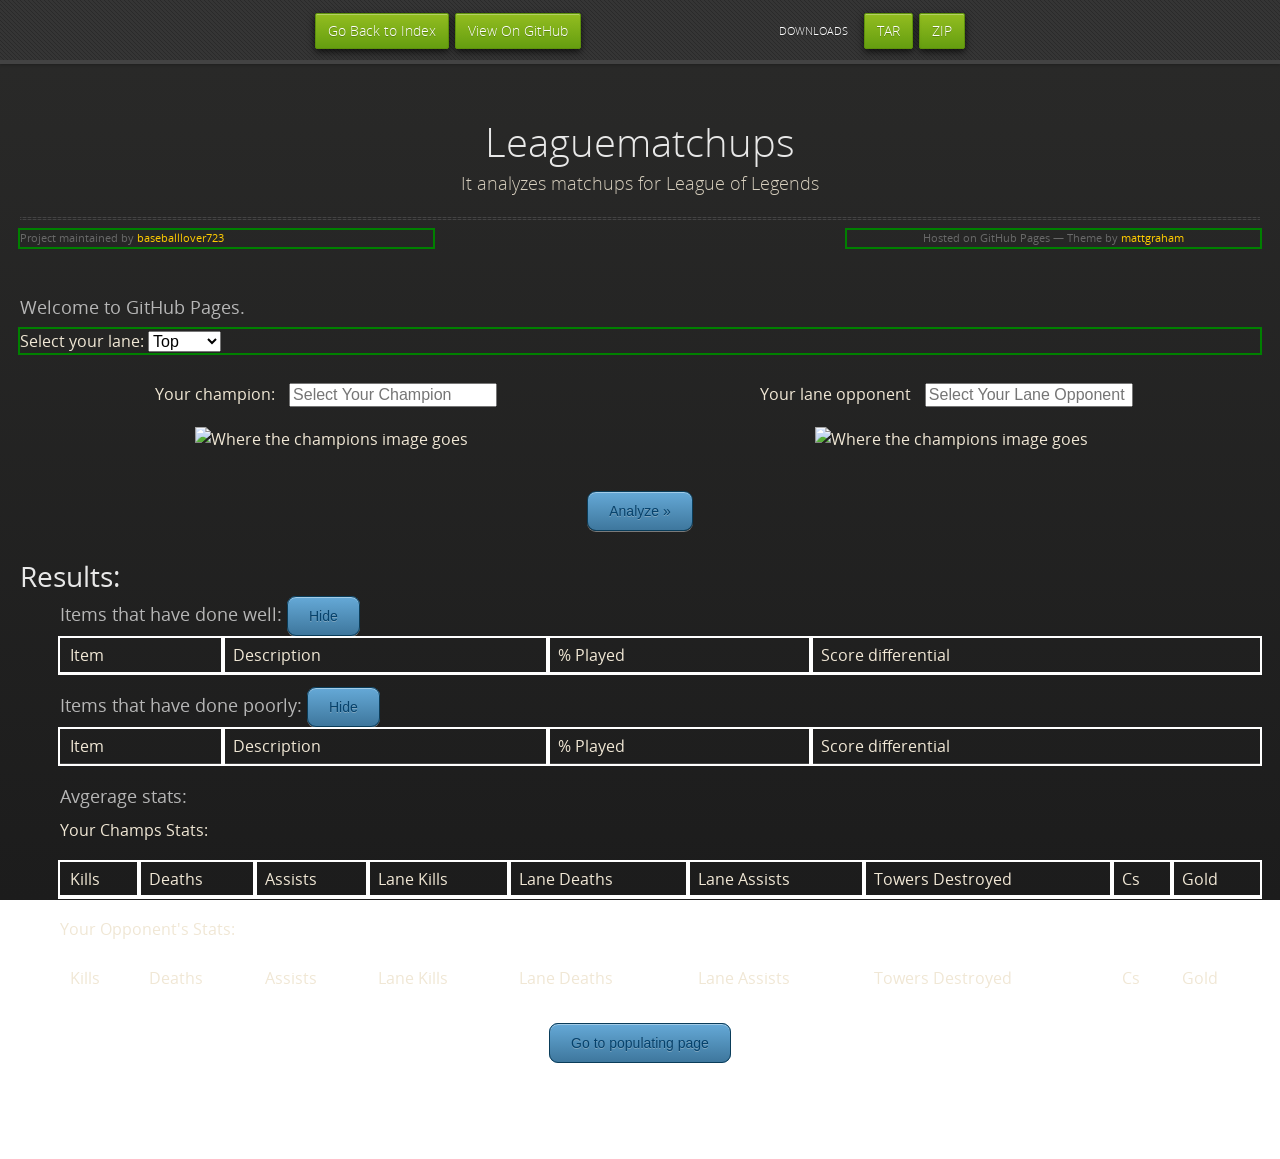
==== index.html @ 83f0a3db "i hate github sometimes" ====
<!DOCTYPE html>
<html>
<head lang="en">

    <meta charset="utf-8">
    <meta http-equiv="X-UA-Compatible" content="chrome=1">
    <title>Leaguematchups by baseballlover723</title>
    <link rel="stylesheet" href="stylesheets/styles.css">
    <link rel="stylesheet" href="stylesheets/pygment_trac.css">
    <script src="https://ajax.googleapis.com/ajax/libs/jquery/1.7.1/jquery.min.js"></script>
    <script src="javascripts/respond.js"></script>
    <!--[if lt IE 9]>
    <script src="//html5shiv.googlecode.com/svn/trunk/html5.js"></script>
    <![endif]-->
    <!--[if lt IE 8]>
    <link rel="stylesheet" href="stylesheets/ie.css">
    <![endif]-->
    <meta name="viewport" content="width=device-width, initial-scale=1, user-scalable=no">

    <script src="https://da7xgjtj801h2.cloudfront.net/2014.1.318/js/kendo.all.min.js"></script>
    <link rel="stylesheet" href="http://cdn.kendostatic.com/2014.1.318/styles/kendo.common.min.css">
    <link rel="stylesheet" href="http://cdn.kendostatic.com/2014.1.318/styles/kendo.default.min.css">
    <link rel="stylesheet" href="http://cdn.kendostatic.com/2014.1.318/styles/kendo.dataviz.min.css">
    <link rel="stylesheet" href="http://cdn.kendostatic.com/2014.1.318/styles/kendo.dataviz.default.min.css">

    <script src="https://cdnjs.cloudflare.com/ajax/libs/underscore.js/1.8.3/underscore-min.js"></script>

    <link rel="stylesheet" href="stylesheets/all.css">
    <link rel="stylesheet" href="stylesheets/index.css">
    <script src="index.js"></script>
<body>
<div id="header">
    <nav>
        <li class="fork"><a href="index.php">Go Back to Index</a></li>
        <li class="fork"><a href="https://github.com/baseballlover723/LeagueMatchups">View On GitHub</a></li>
        <li class="downloads"><a href="https://github.com/baseballlover723/LeagueMatchups/zipball/master">ZIP</a></li>
        <li class="downloads"><a href="https://github.com/baseballlover723/LeagueMatchups/tarball/master">TAR</a></li>
        <li class="title">DOWNLOADS</li>
    </nav>
</div>
<!-- end header -->'

<div class="wrapper">
    <section>
        <div id="title">
            <h1>Leaguematchups</h1>

            <p>It analyzes matchups for League of Legends</p>
            <hr>
            <span class="credits left">Project maintained by <a href="https://github.com/baseballlover723">baseballlover723</a></span>
            <span class="credits right">Hosted on GitHub Pages &mdash; Theme by <a
              href="https://twitter.com/michigangraham">mattgraham</a></span>
        </div>

        <h3>Welcome to GitHub Pages.</h3>

        <div id="lane-selector-box">
            <p>Select your lane:
                <select id="lane-selector" onchange="changeLane()">
                    <option value="top">Top</option>
                    <option value="mid">Middle</option>
                    <option value="bot">Bottom</option>
                </select>
            </p>
        </div>
        <div id="input-champ-box">
            <form id="inputs">
                <div id="bot-inputs">
                    <p id="inputM1" class="float-left">Your Marksman: <input id="inputChampM1" placeholder="Select Your Marksmen"/>
                        <br/>
                        <span class="goLeft"><br/><br/><input type="radio" name="isADC" , value="true"/>I'm the Marksman</span>
                        <img id="imgM1" alt="Where the champions image goes"
                             src="http://upload.wikimedia.org/wikipedia/commons/2/25/Icon-round-Question_mark.jpg" width="120px" height="120px"/>
                    </p>
                    <p id="inputM2" class="float-right">Your Opponent's Marksman: <input id="inputChampM2" placeholder="Select Your Opponent's Marksmen"/>
                        <br/><img id="imgM2" alt="Where the champions image goes"
                                  src="http://upload.wikimedia.org/wikipedia/commons/2/25/Icon-round-Question_mark.jpg" width="120px" height="120px"/>
                    </p>
                    <p id="inputS1" class="float-left">&nbsp;&nbsp;&nbsp;&nbsp;Your Support: <input id="inputChampS1" placeholder="Select Your Support"/>
                        <br/>
                        <span class="goLeft"><br/><br/><input type="radio" name="isADC" , value="false"/>I'm the Support</span>
                        <img id="imgS1" alt="Where the champions image goes"
                             src="http://upload.wikimedia.org/wikipedia/commons/2/25/Icon-round-Question_mark.jpg" width="120px" height="120px"/>
                    </p>
                    <p id="inputS2" class="float-right">&nbsp;&nbsp;&nbsp;&nbsp;&nbsp;Your Opponent's Support: <input id="inputChampS2"
                                                                                                                      placeholder="Select Your Opponent's Support"/>
                        <br/><img id="imgS2" alt="Where the champions image goes"
                                  src="http://upload.wikimedia.org/wikipedia/commons/2/25/Icon-round-Question_mark.jpg" width="120px" height="120px"/>
                    </p>
                </div>
                <div id="solo-inputs">
                    <p id="inputP1" class="float-left">Your champion: <input id="inputChamp1" placeholder="Select Your Champion"/>
                        <br/><img id="imgP1" alt="Where the champions image goes"
                                  src="http://upload.wikimedia.org/wikipedia/commons/2/25/Icon-round-Question_mark.jpg" width="120px" height="120px"/>
                    </p>
                    <p id="inputP2" class="float-right">Your lane opponent <input id="inputChamp2" placeholder="Select Your Lane Opponent"/>
                        <br/><img id="imgP2" alt="Where the champions image goes"
                                  src="http://upload.wikimedia.org/wikipedia/commons/2/25/Icon-round-Question_mark.jpg" width="120px" height="120px"/>
                    </p>
                </div>

                <p class="submit-button">
                    <input type="submit" class="button" value="Analyze »">
                </p>
            </form>
        </div>
        <div id="results">
            <h1>Results:</h1>
            <ol>
                <h3 id="analyzeError" class="error"></h3>

                <h3>Items that have done well: <span id="item-results-button" class="button">Hide</span></h3>

                <div id="item-results">
                    <table id="item-results-table">
                        <tr>
                            <td>Item</td>
                            <td>Description</td>
                            <td>% Played</td>
                            <td>Score differential</td>
                        </tr>
                    </table>
                </div>
                <h3>Items that have done poorly: <span id="bad-item-results-button" class="button">Hide</span></h3>

                <div id="bad-item-results">
                    <table id="bad-item-results-table">
                        <tr>
                            <td>Item</td>
                            <td>Description</td>
                            <td>% Played</td>
                            <td>Score differential</td>
                        </tr>
                    </table>
                </div>

                <h3>Avgerage stats<span id="numbOfMatches"></span>:</h3>

                <div class="solo-table">
                    <p id="champ1Label">Your Champs Stats:</p>
                    <table>
                        <tr>
                            <td>Kills</td>
                            <td>Deaths</td>
                            <td>Assists</td>
                            <td>Lane Kills</td>
                            <td>Lane Deaths</td>
                            <td>Lane Assists</td>
                            <td>Towers Destroyed</td>
                            <td>Cs</td>
                            <td>Gold</td>
                        </tr>
                        <tr id="champ1StatsLine">
                        </tr>
                    </table>
                </div>
                <div class="solo-table">
                    <p id="champ2Label">Your Opponent's Stats:</p>
                    <table>
                        <tr>
                            <td>Kills</td>
                            <td>Deaths</td>
                            <td>Assists</td>
                            <td>Lane Kills</td>
                            <td>Lane Deaths</td>
                            <td>Lane Assists</td>
                            <td>Towers Destroyed</td>
                            <td>Cs</td>
                            <td>Gold</td>
                        </tr>
                        <tr id="champ2StatsLine">
                        </tr>
                    </table>
                </div>
                <div class="bot-table">
                    <p id="champ3Label">Opponent's Marksman Stats:</p>
                    <table>
                        <tr>
                            <td>Kills</td>
                            <td>Deaths</td>
                            <td>Assists</td>
                            <td>Lane Kills</td>
                            <td>Lane Deaths</td>
                            <td>Lane Assists</td>
                            <td>Towers Destroyed</td>
                            <td>Cs</td>
                            <td>Gold</td>
                        </tr>
                        <tr id="champ3StatsLine">
                        </tr>
                    </table>
                </div>
                <div class="bot-table">
                    <p id="champ4Label">Opponent's Support Stats:</p>
                    <table>
                        <tr>
                            <td>Kills</td>
                            <td>Deaths</td>
                            <td>Assists</td>
                            <td>Lane Kills</td>
                            <td>Lane Deaths</td>
                            <td>Lane Assists</td>
                            <td>Towers Destroyed</td>
                            <td>Cs</td>
                            <td>Gold</td>
                        </tr>
                        <tr id="champ4StatsLine">
                        </tr>
                    </table>
                </div>
            </ol>
        </div>
        <!--<a href='result.php' class='button'>Get Results</a>-->
        <div class="row">
            <a href="populate.html" class='button'>Go to populating page</a>
        </div>
        <!--[if !IE]>
        <script>fixScale(document);</script><![endif]-->
    </section>
</div>
</body>
</html>
---- stylesheets/styles.css ----
@font-face {
  font-family: 'OpenSansLight';
  src: url("../fonts/OpenSans-Light-webfont.eot");
  src: url("../fonts/OpenSans-Light-webfont.eot?#iefix") format("embedded-opentype"), url("../fonts/OpenSans-Light-webfont.woff") format("woff"), url("../fonts/OpenSans-Light-webfont.ttf") format("truetype"), url("../fonts/OpenSans-Light-webfont.svg#OpenSansLight") format("svg");
  font-weight: normal;
  font-style: normal;
}

@font-face {
  font-family: 'OpenSansLightItalic';
  src: url("../fonts/OpenSans-LightItalic-webfont.eot");
  src: url("../fonts/OpenSans-LightItalic-webfont.eot?#iefix") format("embedded-opentype"), url("../fonts/OpenSans-LightItalic-webfont.woff") format("woff"), url("../fonts/OpenSans-LightItalic-webfont.ttf") format("truetype"), url("../fonts/OpenSans-LightItalic-webfont.svg#OpenSansLightItalic") format("svg");
  font-weight: normal;
  font-style: normal;
}

@font-face {
  font-family: 'OpenSansRegular';
  src: url("../fonts/OpenSans-Regular-webfont.eot");
  src: url("../fonts/OpenSans-Regular-webfont.eot?#iefix") format("embedded-opentype"), url("../fonts/OpenSans-Regular-webfont.woff") format("woff"), url("../fonts/OpenSans-Regular-webfont.ttf") format("truetype"), url("../fonts/OpenSans-Regular-webfont.svg#OpenSansRegular") format("svg");
  font-weight: normal;
  font-style: normal;
  -webkit-font-smoothing: antialiased;
}

@font-face {
  font-family: 'OpenSansItalic';
  src: url("../fonts/OpenSans-Italic-webfont.eot");
  src: url("../fonts/OpenSans-Italic-webfont.eot?#iefix") format("embedded-opentype"), url("../fonts/OpenSans-Italic-webfont.woff") format("woff"), url("../fonts/OpenSans-Italic-webfont.ttf") format("truetype"), url("../fonts/OpenSans-Italic-webfont.svg#OpenSansItalic") format("svg");
  font-weight: normal;
  font-style: normal;
  -webkit-font-smoothing: antialiased;
}

@font-face {
  font-family: 'OpenSansSemibold';
  src: url("../fonts/OpenSans-Semibold-webfont.eot");
  src: url("../fonts/OpenSans-Semibold-webfont.eot?#iefix") format("embedded-opentype"), url("../fonts/OpenSans-Semibold-webfont.woff") format("woff"), url("../fonts/OpenSans-Semibold-webfont.ttf") format("truetype"), url("../fonts/OpenSans-Semibold-webfont.svg#OpenSansSemibold") format("svg");
  font-weight: normal;
  font-style: normal;
  -webkit-font-smoothing: antialiased;
}

@font-face {
  font-family: 'OpenSansSemiboldItalic';
  src: url("../fonts/OpenSans-SemiboldItalic-webfont.eot");
  src: url("../fonts/OpenSans-SemiboldItalic-webfont.eot?#iefix") format("embedded-opentype"), url("../fonts/OpenSans-SemiboldItalic-webfont.woff") format("woff"), url("../fonts/OpenSans-SemiboldItalic-webfont.ttf") format("truetype"), url("../fonts/OpenSans-SemiboldItalic-webfont.svg#OpenSansSemiboldItalic") format("svg");
  font-weight: normal;
  font-style: normal;
  -webkit-font-smoothing: antialiased;
}

@font-face {
  font-family: 'OpenSansBold';
  src: url("../fonts/OpenSans-Bold-webfont.eot");
  src: url("../fonts/OpenSans-Bold-webfont.eot?#iefix") format("embedded-opentype"), url("../fonts/OpenSans-Bold-webfont.woff") format("woff"), url("../fonts/OpenSans-Bold-webfont.ttf") format("truetype"), url("../fonts/OpenSans-Bold-webfont.svg#OpenSansBold") format("svg");
  font-weight: normal;
  font-style: normal;
  -webkit-font-smoothing: antialiased;
}

@font-face {
  font-family: 'OpenSansBoldItalic';
  src: url("../fonts/OpenSans-BoldItalic-webfont.eot");
  src: url("../fonts/OpenSans-BoldItalic-webfont.eot?#iefix") format("embedded-opentype"), url("../fonts/OpenSans-BoldItalic-webfont.woff") format("woff"), url("../fonts/OpenSans-BoldItalic-webfont.ttf") format("truetype"), url("../fonts/OpenSans-BoldItalic-webfont.svg#OpenSansBoldItalic") format("svg");
  font-weight: normal;
  font-style: normal;
  -webkit-font-smoothing: antialiased;
}

/* normalize.css 2012-02-07T12:37 UTC - https://github.com/necolas/normalize.css */
/* =============================================================================
   HTML5 display definitions
   ========================================================================== */
/*
 * Corrects block display not defined in IE6/7/8/9 & FF3
 */
article,
aside,
details,
figcaption,
figure,
footer,
header,
hgroup,
nav,
section,
summary {
  display: block;
}

/*
 * Corrects inline-block display not defined in IE6/7/8/9 & FF3
 */
audio,
canvas,
video {
  display: inline-block;
  *display: inline;
  *zoom: 1;
}

/*
 * Prevents modern browsers from displaying 'audio' without controls
 */
audio:not([controls]) {
  display: none;
}

/*
 * Addresses styling for 'hidden' attribute not present in IE7/8/9, FF3, S4
 * Known issue: no IE6 support
 */
[hidden] {
  display: none;
}

/* =============================================================================
   Base
   ========================================================================== */
/*
 * 1. Corrects text resizing oddly in IE6/7 when body font-size is set using em units
 *    http://clagnut.com/blog/348/#c790
 * 2. Prevents iOS text size adjust after orientation change, without disabling user zoom
 *    www.456bereastreet.com/archive/201012/controlling_text_size_in_safari_for_ios_without_disabling_user_zoom/
 */
html {
  font-size: 100%;
  /* 1 */
  -webkit-text-size-adjust: 100%;
  /* 2 */
  -ms-text-size-adjust: 100%;
  /* 2 */
}

/*
 * Addresses font-family inconsistency between 'textarea' and other form elements.
 */
html,
button,
input,
select,
textarea {
  font-family: sans-serif;
}

/*
 * Addresses margins handled incorrectly in IE6/7
 */
body {
  margin: 0;
}

/* =============================================================================
   Links
   ========================================================================== */
/*
 * Addresses outline displayed oddly in Chrome
 */
a:focus {
  outline: thin dotted;
}

/*
 * Improves readability when focused and also mouse hovered in all browsers
 * people.opera.com/patrickl/experiments/keyboard/test
 */
a:hover,
a:active {
  outline: 0;
}

/* =============================================================================
   Typography
   ========================================================================== */
/*
 * Addresses font sizes and margins set differently in IE6/7
 * Addresses font sizes within 'section' and 'article' in FF4+, Chrome, S5
 */
h1 {
  font-size: 2em;
  margin: 0.67em 0;
}

h2 {
  font-size: 1.5em;
  margin: 0.83em 0;
}

h3 {
  font-size: 1.17em;
  margin: 1em 0;
}

h4 {
  font-size: 1em;
  margin: 1.33em 0;
}

h5 {
  font-size: 0.83em;
  margin: 1.67em 0;
}

h6 {
  font-size: 0.75em;
  margin: 2.33em 0;
}

/*
 * Addresses styling not present in IE7/8/9, S5, Chrome
 */
abbr[title] {
  border-bottom: 1px dotted;
}

/*
 * Addresses style set to 'bolder' in FF3+, S4/5, Chrome
*/
b,
strong {
  font-weight: bold;
}

blockquote {
  margin: 1em 40px;
}

/*
 * Addresses styling not present in S5, Chrome
 */
dfn {
  font-style: italic;
}

/*
 * Addresses styling not present in IE6/7/8/9
 */
mark {
  background: #ff0;
  color: #000;
}

/*
 * Addresses margins set differently in IE6/7
 */
p,
pre {
  margin: 1em 0;
}

/*
 * Corrects font family set oddly in IE6, S4/5, Chrome
 * en.wikipedia.org/wiki/User:Davidgothberg/Test59
 */
pre,
code,
kbd,
samp {
  font-family: monospace, serif;
  _font-family: 'courier new', monospace;
  font-size: 1em;
}

/*
 * 1. Addresses CSS quotes not supported in IE6/7
 * 2. Addresses quote property not supported in S4
 */
/* 1 */
q {
  quotes: none;
}

/* 2 */
q:before,
q:after {
  content: '';
  content: none;
}

small {
  font-size: 75%;
}

/*
 * Prevents sub and sup affecting line-height in all browsers
 * gist.github.com/413930
 */
sub,
sup {
  font-size: 75%;
  line-height: 0;
  position: relative;
  vertical-align: baseline;
}

sup {
  top: -0.5em;
}

sub {
  bottom: -0.25em;
}

/* =============================================================================
   Lists
   ========================================================================== */
/*
 * Addresses margins set differently in IE6/7
 */
dl,
menu,
ol,
ul {
  margin: 1em 0;
}

dd {
  margin: 0 0 0 40px;
}

/*
 * Addresses paddings set differently in IE6/7
 */
menu,
ol,
ul {
  padding: 0 0 0 40px;
}

/*
 * Corrects list images handled incorrectly in IE7
 */
nav ul,
nav ol {
  list-style: none;
  list-style-image: none;
}

/* =============================================================================
   Embedded content
   ========================================================================== */
/*
 * 1. Removes border when inside 'a' element in IE6/7/8/9, FF3
 * 2. Improves image quality when scaled in IE7
 *    code.flickr.com/blog/2008/11/12/on-ui-quality-the-little-things-client-side-image-resizing/
 */
img {
  border: 0;
  /* 1 */
  -ms-interpolation-mode: bicubic;
  /* 2 */
}

/*
 * Corrects overflow displayed oddly in IE9
 */
svg:not(:root) {
  overflow: hidden;
}

/* =============================================================================
   Figures
   ========================================================================== */
/*
 * Addresses margin not present in IE6/7/8/9, S5, O11
 */
figure {
  margin: 0;
}

/* =============================================================================
   Forms
   ========================================================================== */
/*
 * Corrects margin displayed oddly in IE6/7
 */
form {
  margin: 0;
}

/*
 * Define consistent border, margin, and padding
 */
fieldset {
  border: 1px solid #c0c0c0;
  margin: 0 2px;
  padding: 0.35em 0.625em 0.75em;
}

/*
 * 1. Corrects color not being inherited in IE6/7/8/9
 * 2. Corrects text not wrapping in FF3 
 * 3. Corrects alignment displayed oddly in IE6/7
 */
legend {
  border: 0;
  /* 1 */
  padding: 0;
  white-space: normal;
  /* 2 */
  *margin-left: -7px;
  /* 3 */
}

/*
 * 1. Corrects font size not being inherited in all browsers
 * 2. Addresses margins set differently in IE6/7, FF3+, S5, Chrome
 * 3. Improves appearance and consistency in all browsers
 */
button,
input,
select,
textarea {
  font-size: 100%;
  /* 1 */
  margin: 0;
  /* 2 */
  vertical-align: baseline;
  /* 3 */
  *vertical-align: middle;
  /* 3 */
}

/*
 * Addresses FF3/4 setting line-height on 'input' using !important in the UA stylesheet
 */
button,
input {
  line-height: normal;
  /* 1 */
}

/*
 * 1. Improves usability and consistency of cursor style between image-type 'input' and others
 * 2. Corrects inability to style clickable 'input' types in iOS
 * 3. Removes inner spacing in IE7 without affecting normal text inputs
 *    Known issue: inner spacing remains in IE6
 */
button,
input[type="button"],
input[type="reset"],
input[type="submit"] {
  cursor: pointer;
  /* 1 */
  -webkit-appearance: button;
  /* 2 */
  *overflow: visible;
  /* 3 */
}

/*
 * Re-set default cursor for disabled elements
 */
button[disabled],
input[disabled] {
  cursor: default;
}

/*
 * 1. Addresses box sizing set to content-box in IE8/9
 * 2. Removes excess padding in IE8/9
 * 3. Removes excess padding in IE7
      Known issue: excess padding remains in IE6
 */
input[type="checkbox"],
input[type="radio"] {
  box-sizing: border-box;
  /* 1 */
  padding: 0;
  /* 2 */
  *height: 13px;
  /* 3 */
  *width: 13px;
  /* 3 */
}

/*
 * 1. Addresses appearance set to searchfield in S5, Chrome
 * 2. Addresses box-sizing set to border-box in S5, Chrome (include -moz to future-proof)
 */
input[type="search"] {
  -webkit-appearance: textfield;
  /* 1 */
  -moz-box-sizing: content-box;
  -webkit-box-sizing: content-box;
  /* 2 */
  box-sizing: content-box;
}

/*
 * Removes inner padding and search cancel button in S5, Chrome on OS X
 */
input[type="search"]::-webkit-search-decoration,
input[type="search"]::-webkit-search-cancel-button {
  -webkit-appearance: none;
}

/*
 * Removes inner padding and border in FF3+
 * www.sitepen.com/blog/2008/05/14/the-devils-in-the-details-fixing-dojos-toolbar-buttons/
 */
button::-moz-focus-inner,
input::-moz-focus-inner {
  border: 0;
  padding: 0;
}

/*
 * 1. Removes default vertical scrollbar in IE6/7/8/9
 * 2. Improves readability and alignment in all browsers
 */
textarea {
  overflow: auto;
  /* 1 */
  vertical-align: top;
  /* 2 */
}

/* =============================================================================
   Tables
   ========================================================================== */
/*
 * Remove most spacing between table cells
 */
table {
  border-collapse: collapse;
  border-spacing: 0;
}

body {
  padding: 0px 0 20px 0px;
  margin: 0px;
  font: 14px/1.5 "OpenSansRegular", "Helvetica Neue", Helvetica, Arial, sans-serif;
  color: #f0e7d5;
  font-weight: normal;
  background: #252525;
  background-attachment: fixed !important;
  background: -webkit-gradient(linear, 50% 0%, 50% 100%, color-stop(0%, #2a2a29), color-stop(100%, #1c1c1c));
  background: -webkit-linear-gradient(#2a2a29, #1c1c1c);
  background: -moz-linear-gradient(#2a2a29, #1c1c1c);
  background: -o-linear-gradient(#2a2a29, #1c1c1c);
  background: -ms-linear-gradient(#2a2a29, #1c1c1c);
  background: linear-gradient(#2a2a29, #1c1c1c);
}

h1, h2, h3, h4, h5, h6 {
  color: #e8e8e8;
  margin: 0 0 10px;
  font-family: 'OpenSansRegular', "Helvetica Neue", Helvetica, Arial, sans-serif;
  font-weight: normal;
}

p, ul, ol, table, pre, dl {
  margin: 0 0 20px;
}

h1, h2, h3 {
  line-height: 1.1;
}

h1 {
  font-size: 28px;
}

h2 {
  font-size: 24px;
}

h4, h5, h6 {
  color: #e8e8e8;
}

h3 {
  font-size: 18px;
  line-height: 24px;
  font-family: 'OpenSansRegular', "Helvetica Neue", Helvetica, Arial, sans-serif !important;
  font-weight: normal;
  color: #b6b6b6;
}

a {
  color: #ffcc00;
  font-weight: 400;
  text-decoration: none;
}
a:hover {
  color: #ffeb9b;
}

a small {
  font-size: 11px;
  color: #666;
  margin-top: -0.6em;
  display: block;
}

ul {
  list-style-image: url("../images/bullet.png");
}

strong {
  font-family: 'OpenSansBold', "Helvetica Neue", Helvetica, Arial, sans-serif !important;
  font-weight: normal;
}

.wrapper {
  max-width: 1350px;
  margin: 0 auto;
  position: relative;
  padding: 0 20px;
}

section img {
  max-width: 100%;
}

blockquote {
  border-left: 3px solid #ffcc00;
  margin: 0;
  padding: 0 0 0 20px;
  font-style: italic;
}

code {
  font-family: "Lucida Sans", Monaco, Bitstream Vera Sans Mono, Lucida Console, Terminal;
  color: #efefef;
  font-size: 13px;
  margin: 0 4px;
  padding: 4px 6px;
  -moz-border-radius: 2px;
  -webkit-border-radius: 2px;
  -o-border-radius: 2px;
  -ms-border-radius: 2px;
  -khtml-border-radius: 2px;
  border-radius: 2px;
}

pre {
  padding: 8px 15px;
  background: #191919;
  -moz-border-radius: 2px;
  -webkit-border-radius: 2px;
  -o-border-radius: 2px;
  -ms-border-radius: 2px;
  -khtml-border-radius: 2px;
  border-radius: 2px;
  border: 1px solid #121212;
  -moz-box-shadow: inset 0 1px 3px rgba(0, 0, 0, 0.3);
  -webkit-box-shadow: inset 0 1px 3px rgba(0, 0, 0, 0.3);
  -o-box-shadow: inset 0 1px 3px rgba(0, 0, 0, 0.3);
  box-shadow: inset 0 1px 3px rgba(0, 0, 0, 0.3);
  overflow: auto;
  overflow-y: hidden;
}
pre code {
  color: #efefef;
  text-shadow: 0px 1px 0px #000;
  margin: 0;
  padding: 0;
}

table {
  width: 100%;
  border-collapse: collapse;
}

th {
  text-align: left;
  padding: 5px 10px;
  border-bottom: 1px solid #434343;
  color: #b6b6b6;
  font-family: 'OpenSansSemibold', "Helvetica Neue", Helvetica, Arial, sans-serif !important;
  font-weight: normal;
}

td {
  text-align: left;
  padding: 5px 10px;
  border-bottom: 1px solid #434343;
}

hr {
  border: 0;
  outline: none;
  height: 3px;
  background: transparent url("../images/hr.gif") center center repeat-x;
  margin: 0 0 20px;
}

dt {
  color: #F0E7D5;
  font-family: 'OpenSansSemibold', "Helvetica Neue", Helvetica, Arial, sans-serif !important;
  font-weight: normal;
}

#header {
  z-index: 100;
  left: 0;
  top: 0px;
  height: 60px;
  width: 100%;
  position: fixed;
  background: url(../images/nav-bg.gif) #353535;
  border-bottom: 4px solid #434343;
  -moz-box-shadow: 0px 1px 3px rgba(0, 0, 0, 0.25);
  -webkit-box-shadow: 0px 1px 3px rgba(0, 0, 0, 0.25);
  -o-box-shadow: 0px 1px 3px rgba(0, 0, 0, 0.25);
  box-shadow: 0px 1px 3px rgba(0, 0, 0, 0.25);
}
#header nav {
  max-width: 650px;
  margin: 0 auto;
  padding: 0 10px;
  background: blue;
  margin: 6px auto;
}
#header nav li {
  font-family: 'OpenSansLight', "Helvetica Neue", Helvetica, Arial, sans-serif;
  font-weight: normal;
  list-style: none;
  display: inline;
  color: white;
  line-height: 50px;
  text-shadow: 0px 1px 0px rgba(0, 0, 0, 0.2);
  font-size: 14px;
}
#header nav li a {
  color: white;
  border: 1px solid #5d910b;
  background: -webkit-gradient(linear, 50% 0%, 50% 100%, color-stop(0%, #93bd20), color-stop(100%, #659e10));
  background: -webkit-linear-gradient(#93bd20, #659e10);
  background: -moz-linear-gradient(#93bd20, #659e10);
  background: -o-linear-gradient(#93bd20, #659e10);
  background: -ms-linear-gradient(#93bd20, #659e10);
  background: linear-gradient(#93bd20, #659e10);
  -moz-border-radius: 2px;
  -webkit-border-radius: 2px;
  -o-border-radius: 2px;
  -ms-border-radius: 2px;
  -khtml-border-radius: 2px;
  border-radius: 2px;
  -moz-box-shadow: inset 0px 1px 0px rgba(255, 255, 255, 0.3), 0px 3px 7px rgba(0, 0, 0, 0.7);
  -webkit-box-shadow: inset 0px 1px 0px rgba(255, 255, 255, 0.3), 0px 3px 7px rgba(0, 0, 0, 0.7);
  -o-box-shadow: inset 0px 1px 0px rgba(255, 255, 255, 0.3), 0px 3px 7px rgba(0, 0, 0, 0.7);
  box-shadow: inset 0px 1px 0px rgba(255, 255, 255, 0.3), 0px 3px 7px rgba(0, 0, 0, 0.7);
  background-color: #93bd20;
  padding: 10px 12px;
  margin-top: 6px;
  line-height: 14px;
  font-size: 14px;
  display: inline-block;
  text-align: center;
}
#header nav li a:hover {
  background: -webkit-gradient(linear, 50% 0%, 50% 100%, color-stop(0%, #749619), color-stop(100%, #527f0e));
  background: -webkit-linear-gradient(#749619, #527f0e);
  background: -moz-linear-gradient(#749619, #527f0e);
  background: -o-linear-gradient(#749619, #527f0e);
  background: -ms-linear-gradient(#749619, #527f0e);
  background: linear-gradient(#749619, #527f0e);
  background-color: #659e10;
  border: 1px solid #527f0e;
  -moz-box-shadow: inset 0px 1px 1px rgba(0, 0, 0, 0.2), 0px 1px 0px rgba(0, 0, 0, 0);
  -webkit-box-shadow: inset 0px 1px 1px rgba(0, 0, 0, 0.2), 0px 1px 0px rgba(0, 0, 0, 0);
  -o-box-shadow: inset 0px 1px 1px rgba(0, 0, 0, 0.2), 0px 1px 0px rgba(0, 0, 0, 0);
  box-shadow: inset 0px 1px 1px rgba(0, 0, 0, 0.2), 0px 1px 0px rgba(0, 0, 0, 0);
}
#header nav li.fork {
  float: left;
  margin-right: 6px;
}
#header nav li.downloads {
  float: right;
  margin-left: 6px;
}
#header nav li.title {
  float: right;
  margin-right: 10px;
  font-size: 11px;
}

section {
  /*max-width: 900px;*/
  max-width: 100%;
  padding: 30px 0px 50px 0px;
  margin: 20px 0;
  margin-top: 70px;
}
section #title {
  border: 0;
  outline: none;
  margin: 0 0 50px 0;
  padding: 0 0 5px 0;
}
section #title h1 {
  font-family: 'OpenSansLight', "Helvetica Neue", Helvetica, Arial, sans-serif;
  font-weight: normal;
  font-size: 40px;
  text-align: center;
  line-height: 36px;
}
section #title p {
  color: #d7cfbe;
  font-family: 'OpenSansLight', "Helvetica Neue", Helvetica, Arial, sans-serif;
  font-weight: normal;
  font-size: 18px;
  text-align: center;
}
section #title .credits {
  font-size: 11px;
  font-family: 'OpenSansRegular', "Helvetica Neue", Helvetica, Arial, sans-serif;
  font-weight: normal;
  color: #696969;
  margin-top: -10px;
}
section #title .credits.left {
  float: left;
}
section #title .credits.right {
  float: right;
}

@media print, screen and (max-width: 720px) {
  #title .credits {
    display: block;
    width: 100%;
    line-height: 30px;
    text-align: center;
  }
  #title .credits .left {
    float: none;
    display: block;
  }
  #title .credits .right {
    float: none;
    display: block;
  }
}
@media print, screen and (max-width: 480px) {
  #header {
    margin-top: -20px;
  }

  section {
    margin-top: 40px;
  }

  nav {
    display: none;
  }
}
---- stylesheets/pygment_trac.css ----
.highlight .hll { background-color: #404040 }
.highlight  { color: #d0d0d0 }
.highlight .c { color: #999999; font-style: italic } /* Comment */
.highlight .err { color: #a61717; background-color: #e3d2d2 } /* Error */
.highlight .g { color: #d0d0d0 } /* Generic */
.highlight .k { color: #6ab825; font-weight: normal } /* Keyword */
.highlight .l { color: #d0d0d0 } /* Literal */
.highlight .n { color: #d0d0d0 } /* Name */
.highlight .o { color: #d0d0d0 } /* Operator */
.highlight .x { color: #d0d0d0 } /* Other */
.highlight .p { color: #d0d0d0 } /* Punctuation */
.highlight .cm { color: #999999; font-style: italic } /* Comment.Multiline */
.highlight .cp { color: #cd2828; font-weight: normal } /* Comment.Preproc */
.highlight .c1 { color: #999999; font-style: italic } /* Comment.Single */
.highlight .cs { color: #e50808; font-weight: normal; background-color: #520000 } /* Comment.Special */
.highlight .gd { color: #d22323 } /* Generic.Deleted */
.highlight .ge { color: #d0d0d0; font-style: italic } /* Generic.Emph */
.highlight .gr { color: #d22323 } /* Generic.Error */
.highlight .gh { color: #ffffff; font-weight: normal } /* Generic.Heading */
.highlight .gi { color: #589819 } /* Generic.Inserted */
.highlight .go { color: #cccccc } /* Generic.Output */
.highlight .gp { color: #aaaaaa } /* Generic.Prompt */
.highlight .gs { color: #d0d0d0; font-weight: normal } /* Generic.Strong */
.highlight .gu { color: #ffffff; text-decoration: underline } /* Generic.Subheading */
.highlight .gt { color: #d22323 } /* Generic.Traceback */
.highlight .kc { color: #6ab825; font-weight: normal } /* Keyword.Constant */
.highlight .kd { color: #6ab825; font-weight: normal } /* Keyword.Declaration */
.highlight .kn { color: #6ab825; font-weight: normal } /* Keyword.Namespace */
.highlight .kp { color: #6ab825 } /* Keyword.Pseudo */
.highlight .kr { color: #6ab825; font-weight: normal } /* Keyword.Reserved */
.highlight .kt { color: #6ab825; font-weight: normal } /* Keyword.Type */
.highlight .ld { color: #d0d0d0 } /* Literal.Date */
.highlight .m { color: #3677a9 } /* Literal.Number */
.highlight .s { color: #9dd5f1 } /* Literal.String */
.highlight .na { color: #bbbbbb } /* Name.Attribute */
.highlight .nb { color: #24909d } /* Name.Builtin */
.highlight .nc { color: #447fcf; text-decoration: underline } /* Name.Class */
.highlight .no { color: #40ffff } /* Name.Constant */
.highlight .nd { color: #ffa500 } /* Name.Decorator */
.highlight .ni { color: #d0d0d0 } /* Name.Entity */
.highlight .ne { color: #bbbbbb } /* Name.Exception */
.highlight .nf { color: #447fcf } /* Name.Function */
.highlight .nl { color: #d0d0d0 } /* Name.Label */
.highlight .nn { color: #447fcf; text-decoration: underline } /* Name.Namespace */
.highlight .nx { color: #d0d0d0 } /* Name.Other */
.highlight .py { color: #d0d0d0 } /* Name.Property */
.highlight .nt { color: #6ab825;} /* Name.Tag */
.highlight .nv { color: #40ffff } /* Name.Variable */
.highlight .ow { color: #6ab825; font-weight: normal } /* Operator.Word */
.highlight .w { color: #666666 } /* Text.Whitespace */
.highlight .mf { color: #3677a9 } /* Literal.Number.Float */
.highlight .mh { color: #3677a9 } /* Literal.Number.Hex */
.highlight .mi { color: #3677a9 } /* Literal.Number.Integer */
.highlight .mo { color: #3677a9 } /* Literal.Number.Oct */
.highlight .sb { color: #9dd5f1 } /* Literal.String.Backtick */
.highlight .sc { color: #9dd5f1 } /* Literal.String.Char */
.highlight .sd { color: #9dd5f1 } /* Literal.String.Doc */
.highlight .s2 { color: #9dd5f1 } /* Literal.String.Double */
.highlight .se { color: #9dd5f1 } /* Literal.String.Escape */
.highlight .sh { color: #9dd5f1 } /* Literal.String.Heredoc */
.highlight .si { color: #9dd5f1 } /* Literal.String.Interpol */
.highlight .sx { color: #ffa500 } /* Literal.String.Other */
.highlight .sr { color: #9dd5f1 } /* Literal.String.Regex */
.highlight .s1 { color: #9dd5f1 } /* Literal.String.Single */
.highlight .ss { color: #9dd5f1 } /* Literal.String.Symbol */
.highlight .bp { color: #24909d } /* Name.Builtin.Pseudo */
.highlight .vc { color: #40ffff } /* Name.Variable.Class */
.highlight .vg { color: #40ffff } /* Name.Variable.Global */
.highlight .vi { color: #40ffff } /* Name.Variable.Instance */
.highlight .il { color: #3677a9 } /* Literal.Number.Integer.Long */
---- stylesheets/ie.css ----
nav {
  display: none;
}
---- stylesheets/all.css ----
body {
    font-size: 12pt;
}

#lane-selector-box {
    outline: solid green 2pt;
}

.button {
    /*clear: both;*/
    border: 1px solid #0a3c59;
    background: #3e779d;
    background: -webkit-gradient(linear, left top, left bottom, from(#65a9d7), to(#3e779d));
    background: -webkit-linear-gradient(top, #65a9d7, #3e779d);
    background: -moz-linear-gradient(top, #65a9d7, #3e779d);
    background: -ms-linear-gradient(top, #65a9d7, #3e779d);
    background: -o-linear-gradient(top, #65a9d7, #3e779d);
    background-image: -ms-linear-gradient(top, #65a9d7 0%, #3e779d 100%);
    padding: 11px 21px;
    -webkit-border-radius: 9px;
    -moz-border-radius: 9px;
    border-radius: 9px;
    -webkit-box-shadow: rgba(255, 255, 255, 0.4) 0 1px 0, inset rgba(255, 255, 255, 0.4) 0 1px 0;
    -moz-box-shadow: rgba(255, 255, 255, 0.4) 0 1px 0, inset rgba(255, 255, 255, 0.4) 0 1px 0;
    box-shadow: rgba(255, 255, 255, 0.4) 0 1px 0, inset rgba(255, 255, 255, 0.4) 0 1px 0;
    text-shadow: #7ea4bd 0 1px 0;
    color: #06426c;
    font-size: 14px;
    font-family: helvetica, serif;
    text-decoration: none;
    vertical-align: middle;
}

.button:hover {
    border: 1px solid #0a3c59;
    text-shadow: #1e4158 0 1px 0;
    background: #3e779d;
    background: -webkit-gradient(linear, left top, left bottom, from(#97bfd9), to(#3e779d));
    background: -webkit-linear-gradient(top, #97bfd9, #3e779d);
    background: -moz-linear-gradient(top, #97bfd9, #3e779d);
    background: -ms-linear-gradient(top, #97bfd9, #3e779d);
    background: -o-linear-gradient(top, #97bfd9, #3e779d);
    background-image: -ms-linear-gradient(top, #97bfd9 0%, #3e779d 100%);
    color: #fff;
}

.button:active {
    text-shadow: #1e4158 0 1px 0;
    border: 1px solid #0a3c59;
    background: #65a9d7;
    background: -webkit-gradient(linear, left top, left bottom, from(#3e779d), to(#3e779d));
    background: -webkit-linear-gradient(top, #3e779d, #65a9d7);
    background: -moz-linear-gradient(top, #3e779d, #65a9d7);
    background: -ms-linear-gradient(top, #3e779d, #65a9d7);
    background: -o-linear-gradient(top, #3e779d, #65a9d7);
    background-image: -ms-linear-gradient(top, #3e779d 0%, #65a9d7 100%);
    color: #fff;
}

.row {
    text-align: center;
    padding-bottom: 15px;
    padding-top: 15px;
}

.row p {
    display: inline;
}

.left {
    width: 33.3%;
    float: left;
    outline: green solid 2pt;
}

.center {
    width: 33.3%;
    outline: green solid 2pt;
    margin: auto;
}

.right {
    width: 33.3%;
    float: right;
    text-align: center;
    outline: green solid 2pt;
}

.error {
    color: red;
}

#errors {
    font-size: 20pt;
}

input {
    margin: 10px;
}

table, table tr, table td {
    outline: 2px solid white;
}

.float-left {
    /*float:left;*/
    display: inline-block;
    width: 49.9%;
}

.float-right {
    display: inline-block;
    /*float: right;*/
    width: 49.5%;
}

.goLeft {
    float: left;
    left: 50px;
    font-size: 15pt;
}

/*#imgM1{*/
/*vertical-align: middle;*/
/*}*/

form {
    text-align: center;
}

#solo-inputs {
    height: auto;
}

#bot-inputs {
    height: auto;
    display: none;
}

.bot-table {
    display: none;
}

img {
    margin: 10px;
    /*width: 100%;*/
}

.submit-button {
    width: 100%;
}
---- stylesheets/index.css ----
input {
    margin: 10px;
}
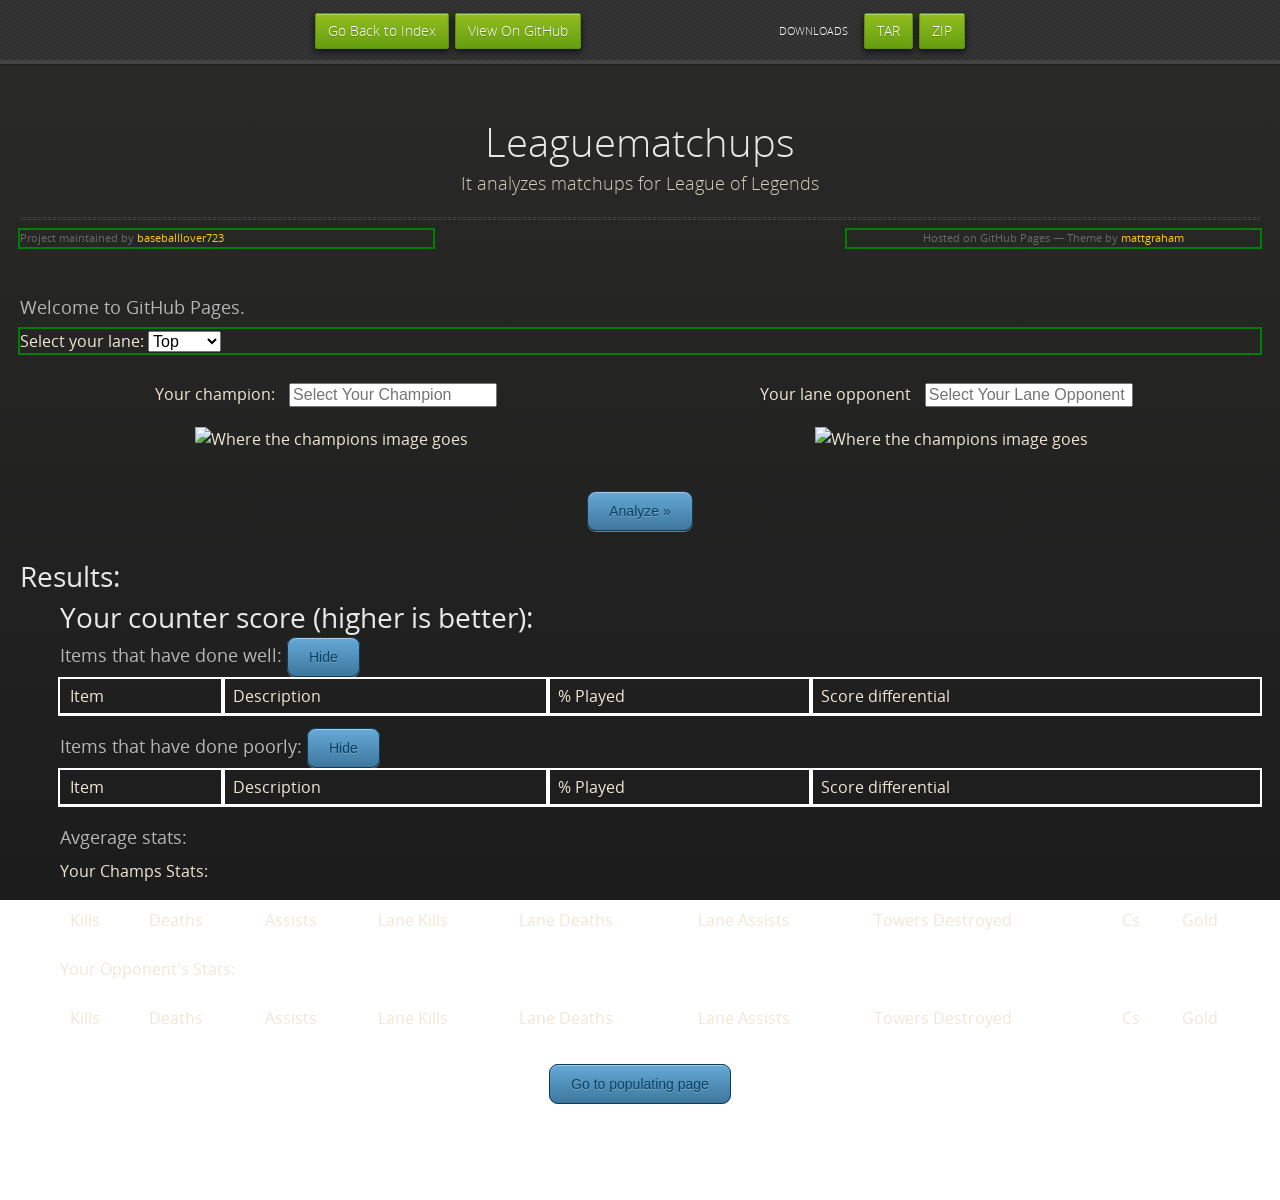
==== commit f4304112: "done it can do everything but display counters or do player hints" ====
--- a/index.html
+++ b/index.html
@@ -108,7 +108,7 @@
             <h1>Results:</h1>
             <ol>
                 <h3 id="analyzeError" class="error"></h3>
-
+                <h1>Your counter score (higher is better): <span id="counter-score"></span></h1>
                 <h3>Items that have done well: <span id="item-results-button" class="button">Hide</span></h3>
 
                 <div id="item-results">
